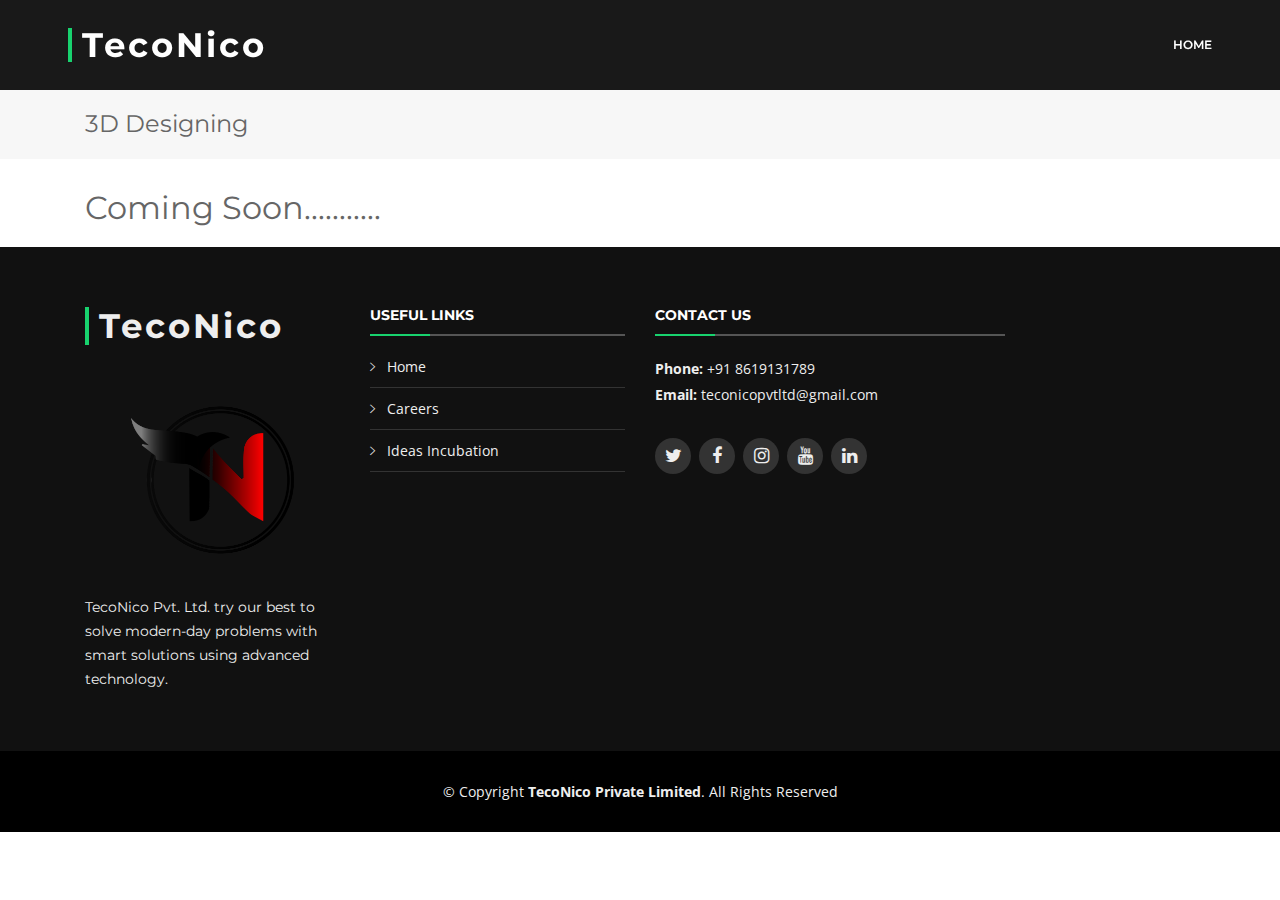
==== 3D-Design.html @ 710904e4 "add" ====
<!DOCTYPE html>
<html lang="en">

<head>
  <meta charset="utf-8">
  <meta content="width=device-width, initial-scale=1.0" name="viewport">

  <title>3D Designing</title>
  <meta content="" name="descriptison">
  <meta content="" name="keywords">

  <!-- Favicons -->
  <link rel="icon" href="assets/img/logo.png" type="image/icon type">

  <!-- Google Fonts -->
  <link href="https://fonts.googleapis.com/css?family=Open+Sans:300,300i,400,400i,700,700i|Montserrat:300,400,500,700" rel="stylesheet">

  <!-- Vendor CSS Files -->
  <link href="assets/vendor/bootstrap/css/bootstrap.min.css" rel="stylesheet">
  <link href="assets/vendor/icofont/icofont.min.css" rel="stylesheet">
  <link href="assets/vendor/font-awesome/css/font-awesome.min.css" rel="stylesheet">
  <link href="assets/vendor/ionicons/css/ionicons.min.css" rel="stylesheet">
  <link href="assets/vendor/animate.css/animate.min.css" rel="stylesheet">
  <link href="assets/vendor/venobox/venobox.css" rel="stylesheet">
  <link href="assets/vendor/owl.carousel/assets/owl.carousel.min.css" rel="stylesheet">
  <link href="assets/vendor/aos/aos.css" rel="stylesheet">

  <!-- Template Main CSS File -->
  <link href="assets/css/style.css" rel="stylesheet">

  <!-- =======================================================
  * Template Name: BizPage - v3.0.0
  * Template URL: https://bootstrapmade.com/bizpage-bootstrap-business-template/
  * Author: BootstrapMade.com
  * License: https://bootstrapmade.com/license/
  ======================================================== -->
</head>

<body>

  <!-- ======= Header ======= -->
  <header id="header" class="fixed-top ">
    <div class="container-fluid">

      <div class="row justify-content-center">
        <div class="col-xl-11 d-flex align-items-center">
          <h1 class="logo mr-auto"><a href="index.html">TecoNico</a></h1>
          <!-- Uncomment below if you prefer to use an image logo -->
          <!-- <a href="index.html" class="logo mr-auto"><img src="assets/img/logo.png" alt="" class="img-fluid"></a>-->

          <nav class="nav-menu d-none d-lg-block">
            <ul>
              <li><a href="index.html">Home</a></li>
            </ul>
          </nav><!-- .nav-menu -->
        </div>
      </div>

    </div>
  </header><!-- End Header -->

  <main id="main">

    <!-- ======= Breadcrumbs Section ======= -->
    <section class="breadcrumbs">
      <div class="container">

        <div class="d-flex justify-content-between align-items-center">
          <h2>3D Designing</h2>
        </div>

      </div>
    </section><!-- Breadcrumbs Section -->

    <!-- ======= Portfolio Details Section ======= -->
  <section class="portfolio-details">
      <div class="container">
        <h2>Coming Soon...........</h2>
        
      </div>
    </section><!-- End Portfolio Details Section -->

  </main><!-- End #main -->

  <!-- ======= Footer ======= -->
  <footer id="footer">
    <div class="footer-top">
      <div class="container">
        <div class="row">

          <div class="col-lg-3 col-md-6 footer-info">
            <h3>TecoNico</h3>
            <p>
              <img src="assets/img/low_teconico.png" alt=""  width="100%" height="100%"><br>
            TecoNico Pvt. Ltd. try our best to solve modern-day problems with smart solutions using advanced technology.</p>
          </div>

          <div class="col-lg-3 col-md-6 footer-links">
            <h4>Useful Links</h4>
            <ul>
              <li><i class="ion-ios-arrow-right"></i> <a href="index.html">Home</a></li>
              <li><i class="ion-ios-arrow-right"></i> <a href="careers.html">Careers</a></li>
              <li><i class="ion-ios-arrow-right"></i> <a href="ideas-incubation.html">Ideas Incubation</a></li>
            </ul>
          </div>

          <div class="col-lg-4 col-md-7 footer-contact">
            <h4>Contact Us</h4>
            <p>
              <strong>Phone:</strong> +91 8619131789<br>
              <strong>Email:</strong> teconicopvtltd@gmail.com<br>
            </p>

            <div class="social-links">
              <a href="https://twitter.com/Teconicopvtltd" target="_blank" class="twitter"><i class="fa fa-twitter"></i></a>
              <a href="https://www.facebook.com/Teconico-Pvt-Ltd-108404804298643" target="_blank" class="facebook"><i class="fa fa-facebook"></i></a>
              <a href="https://www.instagram.com/teconicopvtltd/" target="_blank" class="instagram"><i class="fa fa-instagram"></i></a>
              <a href="https://www.youtube.com/channel/UCxwKmIoGtvGW6OLW07kiUGw" target="_blank" class="google-plus"><i class="fa fa-youtube"></i></a>
              <a href="https://www.linkedin.com/company/teconicopvtltd" target="_blank" class="linkedin"><i class="fa fa-linkedin"></i></a>
            </div>

          </div>

        </div>
      </div>
    </div>

    <div class="container">
      <div class="copyright">
        &copy; Copyright <strong>TecoNico Private Limited</strong>. All Rights Reserved
      </div>
      <!-- <div class="credits">
        
        All the links in the footer should remain intact.
        You can delete the links only if you purchased the pro version.
        Licensing information: https://bootstrapmade.com/license/
        Purchase the pro version with working PHP/AJAX contact form: https://bootstrapmade.com/buy/?theme=BizPage
      
        Designed by <a href="https://bootstrapmade.com/">BootstrapMade</a>
      </div> -->
    </div>
  </footer><!-- End Footer -->

  <a href="#" class="back-to-top"><i class="fa fa-chevron-up"></i></a>
  <!-- Uncomment below i you want to use a preloader -->
  <!-- <div id="preloader"></div> -->

  <!-- Vendor JS Files -->
  <script src="assets/vendor/jquery/jquery.min.js"></script>
  <script src="assets/vendor/bootstrap/js/bootstrap.bundle.min.js"></script>
  <script src="assets/vendor/jquery.easing/jquery.easing.min.js"></script>
  <script src="assets/vendor/php-email-form/validate.js"></script>
  <script src="assets/vendor/waypoints/jquery.waypoints.min.js"></script>
  <script src="assets/vendor/counterup/counterup.min.js"></script>
  <script src="assets/vendor/isotope-layout/isotope.pkgd.min.js"></script>
  <script src="assets/vendor/venobox/venobox.min.js"></script>
  <script src="assets/vendor/owl.carousel/owl.carousel.min.js"></script>
  <script src="assets/vendor/aos/aos.js"></script>

  <!-- Template Main JS File -->
  <script src="assets/js/main.js"></script>

</body>

</html>
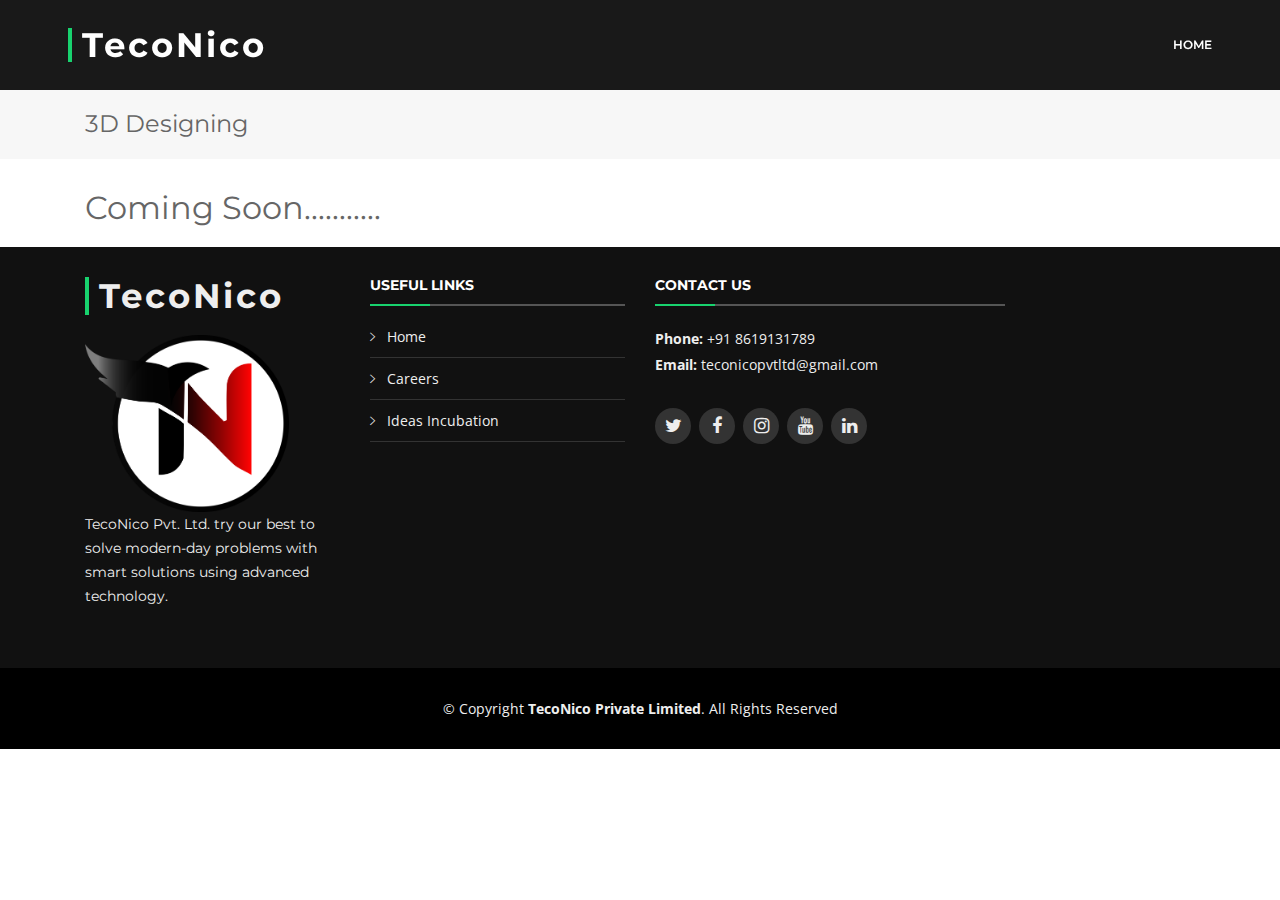
==== commit 13034051: "add" ====
--- a/3D-Design.html
+++ b/3D-Design.html
@@ -91,7 +91,7 @@
           <div class="col-lg-3 col-md-6 footer-info">
             <h3>TecoNico</h3>
             <p>
-              <img src="assets/img/low_teconico.png" alt=""  width="100%" height="100%"><br>
+              <img src="assets/img/low_teconico.png" alt=""  width="80%" height="80%"><br>
             TecoNico Pvt. Ltd. try our best to solve modern-day problems with smart solutions using advanced technology.</p>
           </div>
 
--- a/assets/css/style.css
+++ b/assets/css/style.css
@@ -1506,7 +1506,7 @@
 
 #footer .footer-top {
   background: #111;
-  padding: 60px 0 30px 0;
+  padding: 30px 0 30px 0;
 }
 
 #footer .footer-top .footer-info {
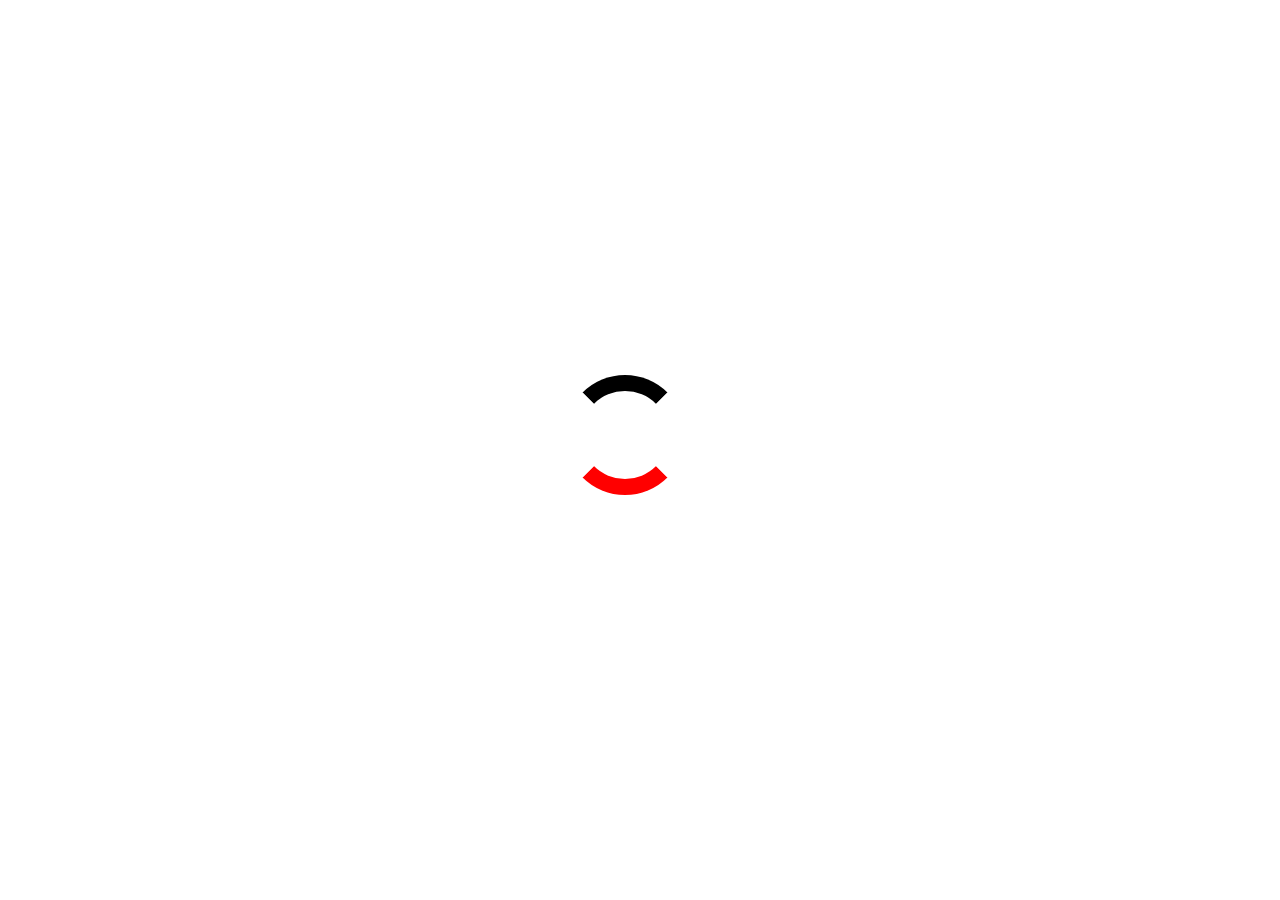
==== commit f4539974: "add" ====
--- a/3D-Design.html
+++ b/3D-Design.html
@@ -36,7 +36,8 @@
   ======================================================== -->
 </head>
 
-<body>
+<body onload="myFunction()" style="margin:0;">
+<div id="loader"></div>
 
   <!-- ======= Header ======= -->
   <header id="header" class="fixed-top ">
@@ -50,7 +51,34 @@
 
           <nav class="nav-menu d-none d-lg-block">
             <ul>
-              <li><a href="index.html">Home</a></li>
+              <li class="active"><a href="index.html">Home</a></li>
+              <li class="drop-down"><a href="">Our Products</a>
+                <ul>
+                  <li><a href="Healthcare.html">Healthcare using AI</a></li>
+                  <li><a href="home-automation.html">Home Automation</a></li>
+                </ul>
+              </li>
+              <li class="drop-down"><a href="">Our Services</a>
+                <ul>
+                  <li><a href="Home-Decor.html">Home Decor</a></li>
+                  <li><a href="Interior-Design.html">Interior Designing</a></li>
+                  <li><a href="3D-Design.html">3D Designing</a></li>
+                </ul>
+              </li>
+              <li class="drop-down"><a href="">Join Us</a>
+                <ul>
+                  <li><a href="careers.html">Careers</a></li>
+                  <li><a href="ideas-incubation.html">Ideas Incubation</a></li>
+                </ul>
+              </li>
+              <li class="drop-down"><a href="">Coming Projects</a>
+                <ul>
+                  <li><a href="restaurant.html">Restaurant</a></li>
+                  <!-- <li><a href="ideas-incubation.html">Ideas Incubation</a></li> -->
+                </ul>
+              </li>
+              
+              <li><a href="family.html">Family</a></li>
             </ul>
           </nav><!-- .nav-menu -->
         </div>
@@ -118,9 +146,13 @@
               <a href="https://www.youtube.com/channel/UCxwKmIoGtvGW6OLW07kiUGw" target="_blank" class="google-plus"><i class="fa fa-youtube"></i></a>
               <a href="https://www.linkedin.com/company/teconicopvtltd" target="_blank" class="linkedin"><i class="fa fa-linkedin"></i></a>
             </div>
-
-          </div>
-
+            
+          </div>
+          <div class="social-links" style="margin-left: 10px;">
+            <button type="submit" class="btn btn-danger" onclick="location.href='mailto:teconicopvtltd@gmail.com';">
+              <i class="icon-mail-fill"></i>Message Us
+            </button>
+          </div>
         </div>
       </div>
     </div>
@@ -159,6 +191,21 @@
 
   <!-- Template Main JS File -->
   <script src="assets/js/main.js"></script>
+   <script >
+    var myVar;
+
+    function myFunction() {
+      myVar = setTimeout(showPage, 1500);
+    }
+
+    function showPage() {
+      document.getElementById("loader").style.display = "none";
+      document.getElementById("header").style.display = "block";
+      document.getElementById("main").style.display = "block";
+      document.getElementById("footer").style.display = "block";
+
+    }
+  </script>
 
 </body>
 
--- a/assets/css/style.css
+++ b/assets/css/style.css
@@ -67,47 +67,52 @@
 }
 
 /* Prelaoder */
-#preloader {
-  position: fixed;
-  top: 0;
-  left: 0;
-  right: 0;
-  bottom: 0;
-  z-index: 9999;
-  overflow: hidden;
-  background: #fff;
-}
-
-#preloader:before {
-  content: "";
-  position: fixed;
-  top: calc(50% - 30px);
-  left: calc(50% - 30px);
-  border: 6px solid #f2f2f2;
-  border-top: 6px solid #18d26e;
+#loader {
+  position: absolute;
+  left: 50%;
+  top: 50%;
+  z-index: 1;
+  width: 150px;
+  height: 150px;
+  margin: -75px 0 0 -75px;
+  border: 16px solid white;
   border-radius: 50%;
-  width: 60px;
-  height: 60px;
-  -webkit-animation: animate-preloader 1s linear infinite;
-  animation: animate-preloader 1s linear infinite;
-}
-
-@-webkit-keyframes animate-preloader {
-  0% {
-    transform: rotate(0deg);
-  }
-  100% {
-    transform: rotate(360deg);
-  }
-}
-
-@keyframes animate-preloader {
-  0% {
-    transform: rotate(0deg);
-  }
-  100% {
-    transform: rotate(360deg);
-  }
+  border-top: 16px solid black;
+  border-right: 16px solid white;
+  border-bottom: 16px solid red;
+  width: 120px;
+  height: 120px;
+  -webkit-animation: spin 2s linear infinite;
+  animation: spin 2s linear infinite;
+}
+
+@-webkit-keyframes spin {
+  0% { -webkit-transform: rotate(0deg); }
+  100% { -webkit-transform: rotate(360deg); }
+}
+
+@keyframes spin {
+  0% { transform: rotate(0deg); }
+  100% { transform: rotate(360deg); }
+}
+
+/* Add animation to "page content" */
+.animate-bottom {
+  position: relative;
+  -webkit-animation-name: animatebottom;
+  -webkit-animation-duration: 1s;
+  animation-name: animatebottom;
+  animation-duration: 1s
+}
+
+@-webkit-keyframes animatebottom {
+  from { bottom:-100px; opacity:0 } 
+  to { bottom:0px; opacity:1 }
+}
+
+@keyframes animatebottom { 
+  from{ bottom:-100px; opacity:0 } 
+  to{ bottom:0; opacity:1 }
 }
 
 /*--------------------------------------------------------------
@@ -118,6 +123,7 @@
   z-index: 997;
   padding: 26px 0;
   background: rgba(0, 0, 0, 0.9);
+  display:none;
 }
 
 #header.header-transparent {
@@ -138,7 +144,7 @@
   font-weight: 700;
   letter-spacing: 3px;
   padding-left: 10px;
-  border-left: 4px solid #18d26e;
+  border-left: 4px solid red;
 }
 
 #header .logo a {
@@ -1371,7 +1377,10 @@
   text-transform: uppercase;
   color: #999;
 }
-
+#main
+{
+  display:none;
+}
 #contact .contact-info a {
   color: #000;
 }
@@ -1502,6 +1511,7 @@
   padding: 0 0 30px 0;
   color: #eee;
   font-size: 14px;
+  display:none;
 }
 
 #footer .footer-top {
@@ -1521,7 +1531,7 @@
   font-family: "Montserrat", sans-serif;
   font-weight: 700;
   letter-spacing: 3px;
-  border-left: 4px solid #18d26e;
+  border-left: 4px solid red;
 }
 
 #footer .footer-top .footer-info p {
@@ -1575,7 +1585,7 @@
 }
 
 #footer .footer-top h4::after {
-  background: #18d26e;
+  background: red;
   width: 60px;
 }
 
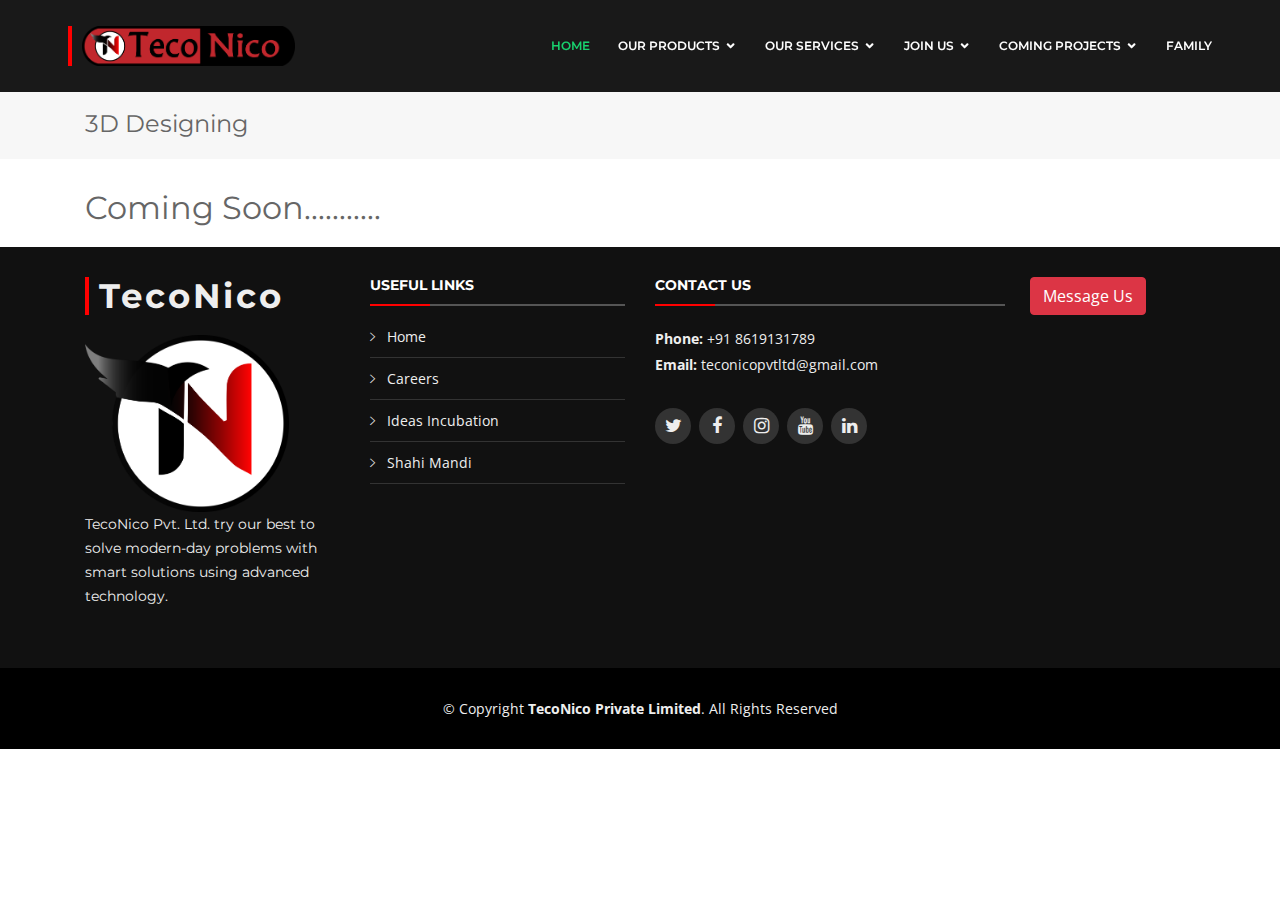
==== commit 1a4acc50: "add" ====
--- a/3D-Design.html
+++ b/3D-Design.html
@@ -45,10 +45,10 @@
 
       <div class="row justify-content-center">
         <div class="col-xl-11 d-flex align-items-center">
-          <h1 class="logo mr-auto"><a href="index.html">TecoNico</a></h1>
+          <!-- <h1 class="logo mr-auto"><a href="index.html">TecoNico</a></h1> -->
           <!-- Uncomment below if you prefer to use an image logo -->
           <!-- <a href="index.html" class="logo mr-auto"><img src="assets/img/logo.png" alt="" class="img-fluid"></a>-->
-
+          <a href="index.html" class="logo mr-auto"><img src="assets/img/plate.png" alt="" class="img-fluid"></a>
           <nav class="nav-menu d-none d-lg-block">
             <ul>
               <li class="active"><a href="index.html">Home</a></li>
@@ -60,6 +60,7 @@
               </li>
               <li class="drop-down"><a href="">Our Services</a>
                 <ul>
+                  <li><a href="shahimandi.html">Vegetable Delivery</a></li>
                   <li><a href="Home-Decor.html">Home Decor</a></li>
                   <li><a href="Interior-Design.html">Interior Designing</a></li>
                   <li><a href="3D-Design.html">3D Designing</a></li>
@@ -129,6 +130,7 @@
               <li><i class="ion-ios-arrow-right"></i> <a href="index.html">Home</a></li>
               <li><i class="ion-ios-arrow-right"></i> <a href="careers.html">Careers</a></li>
               <li><i class="ion-ios-arrow-right"></i> <a href="ideas-incubation.html">Ideas Incubation</a></li>
+              <li><i class="ion-ios-arrow-right"></i> <a href="shahimandi.html">Shahi Mandi</a></li>
             </ul>
           </div>
 
@@ -195,7 +197,7 @@
     var myVar;
 
     function myFunction() {
-      myVar = setTimeout(showPage, 1500);
+      myVar = setTimeout(showPage, 200);
     }
 
     function showPage() {
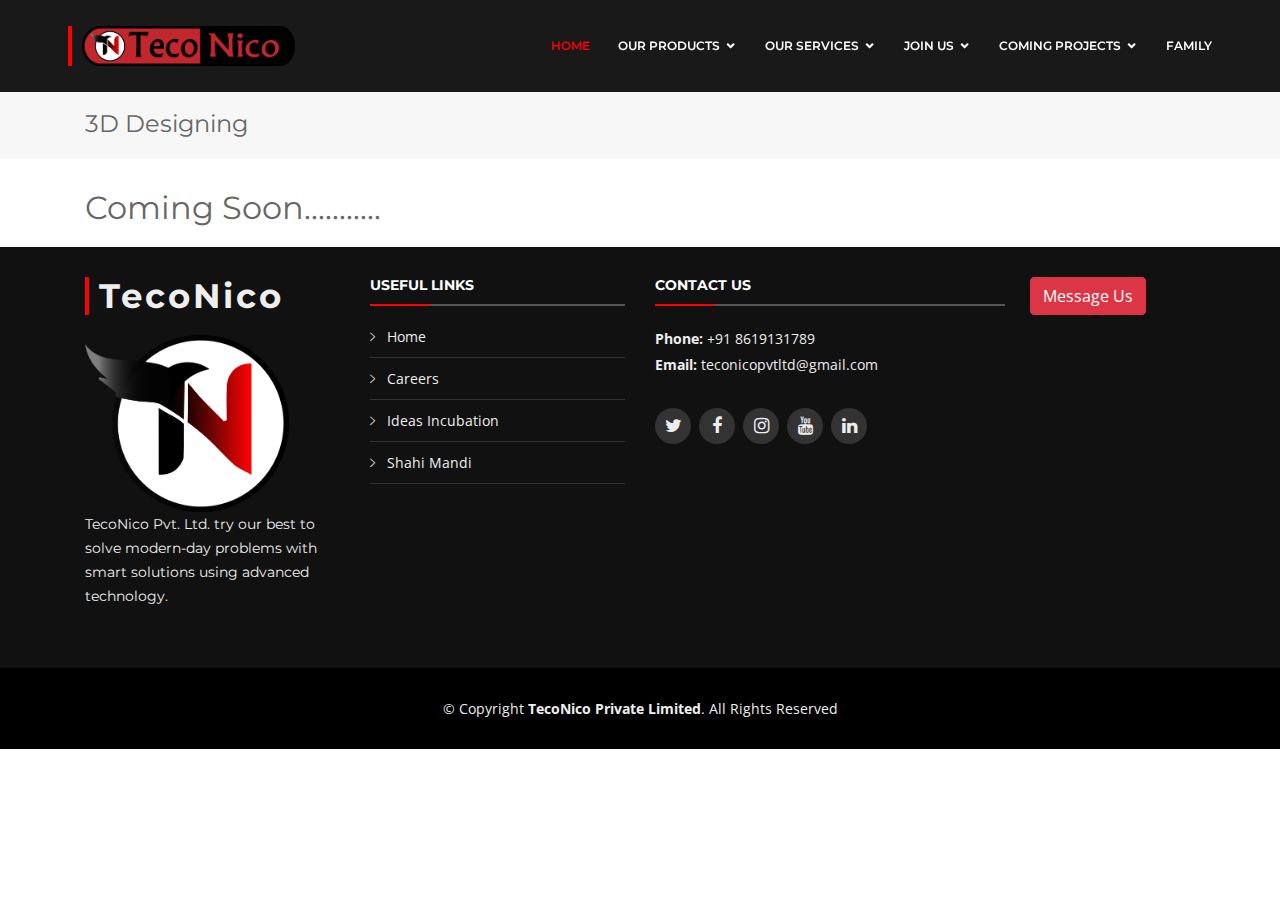
==== commit 1c5ff33d: "add" ====
--- a/3D-Design.html
+++ b/3D-Design.html
@@ -36,9 +36,7 @@
   ======================================================== -->
 </head>
 
-<body onload="myFunction()" style="margin:0;">
-<div id="loader"></div>
-
+<body style="margin:0;">
   <!-- ======= Header ======= -->
   <header id="header" class="fixed-top ">
     <div class="container-fluid">
@@ -193,21 +191,6 @@
 
   <!-- Template Main JS File -->
   <script src="assets/js/main.js"></script>
-   <script >
-    var myVar;
-
-    function myFunction() {
-      myVar = setTimeout(showPage, 200);
-    }
-
-    function showPage() {
-      document.getElementById("loader").style.display = "none";
-      document.getElementById("header").style.display = "block";
-      document.getElementById("main").style.display = "block";
-      document.getElementById("footer").style.display = "block";
-
-    }
-  </script>
 
 </body>
 
--- a/assets/css/style.css
+++ b/assets/css/style.css
@@ -41,7 +41,7 @@
 .back-to-top {
   position: fixed;
   display: none;
-  background: #18d26e;
+  background: red;
   color: #fff;
   width: 44px;
   height: 44px;
@@ -123,7 +123,6 @@
   z-index: 997;
   padding: 26px 0;
   background: rgba(0, 0, 0, 0.9);
-  display:none;
 }
 
 #header.header-transparent {
@@ -193,7 +192,7 @@
 }
 
 .nav-menu a:hover, .nav-menu .active > a, .nav-menu li:hover > a {
-  color: #18d26e;
+  color: red;
 }
 
 .nav-menu .drop-down ul {
@@ -515,7 +514,7 @@
   transition: 0.5s;
   margin: 10px;
   color: #fff;
-  background: #18d26e;
+  background: red;
 }
 
 #intro .btn-get-started:hover {
@@ -1377,10 +1376,7 @@
   text-transform: uppercase;
   color: #999;
 }
-#main
-{
-  display:none;
-}
+
 #contact .contact-info a {
   color: #000;
 }
@@ -1511,7 +1507,6 @@
   padding: 0 0 30px 0;
   color: #eee;
   font-size: 14px;
-  display:none;
 }
 
 #footer .footer-top {
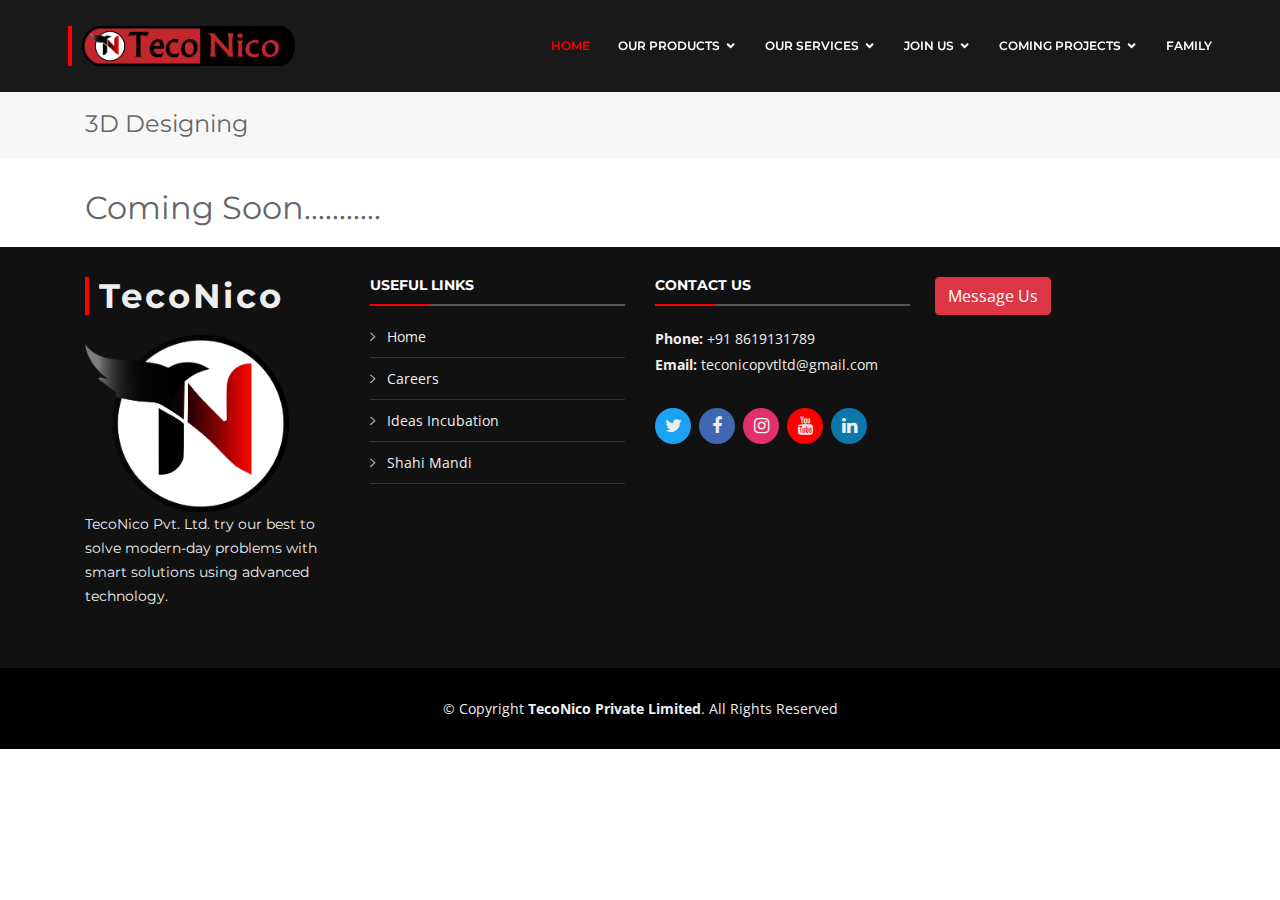
==== commit 6260fae5: "add" ====
--- a/3D-Design.html
+++ b/3D-Design.html
@@ -110,7 +110,7 @@
   </main><!-- End #main -->
 
   <!-- ======= Footer ======= -->
-  <footer id="footer">
+  <footer id="footer" >
     <div class="footer-top">
       <div class="container">
         <div class="row">
@@ -132,7 +132,7 @@
             </ul>
           </div>
 
-          <div class="col-lg-4 col-md-7 footer-contact">
+          <div class="col-lg-3 col-md-6 footer-contact">
             <h4>Contact Us</h4>
             <p>
               <strong>Phone:</strong> +91 8619131789<br>
@@ -140,11 +140,11 @@
             </p>
 
             <div class="social-links">
-              <a href="https://twitter.com/Teconicopvtltd" target="_blank" class="twitter"><i class="fa fa-twitter"></i></a>
-              <a href="https://www.facebook.com/Teconico-Pvt-Ltd-108404804298643" target="_blank" class="facebook"><i class="fa fa-facebook"></i></a>
-              <a href="https://www.instagram.com/teconicopvtltd/" target="_blank" class="instagram"><i class="fa fa-instagram"></i></a>
-              <a href="https://www.youtube.com/channel/UCxwKmIoGtvGW6OLW07kiUGw" target="_blank" class="google-plus"><i class="fa fa-youtube"></i></a>
-              <a href="https://www.linkedin.com/company/teconicopvtltd" target="_blank" class="linkedin"><i class="fa fa-linkedin"></i></a>
+              <a href="https://twitter.com/Teconicopvtltd" target="_blank" class="twitter" style="background-color: #1DA1F2; "><i class="fa fa-twitter"></i></a>
+              <a href="https://www.facebook.com/Teconico-Pvt-Ltd-108404804298643" target="_blank" class="facebook" style="background-color: #4267B2; "><i class="fa fa-facebook" ></i></a>
+              <a href="https://www.instagram.com/teconicopvtltd/" target="_blank" class="instagram" style="background-color: #E1306C; "><i class="fa fa-instagram" ></i></a>
+              <a href="https://www.youtube.com/channel/UCxwKmIoGtvGW6OLW07kiUGw" target="_blank" class="google-plus" style="background-color: #FF0000; "><i class="fa fa-youtube"></i></a>
+              <a href="https://www.linkedin.com/company/teconicopvtltd" target="_blank" class="linkedin" style="background-color: #0e76a8; "><i class="fa fa-linkedin" ></i></a>
             </div>
             
           </div>
--- a/assets/css/style.css
+++ b/assets/css/style.css
@@ -519,7 +519,7 @@
 
 #intro .btn-get-started:hover {
   background: #fff;
-  color: #18d26e;
+  color: black;
 }
 
 /*--------------------------------------------------------------
